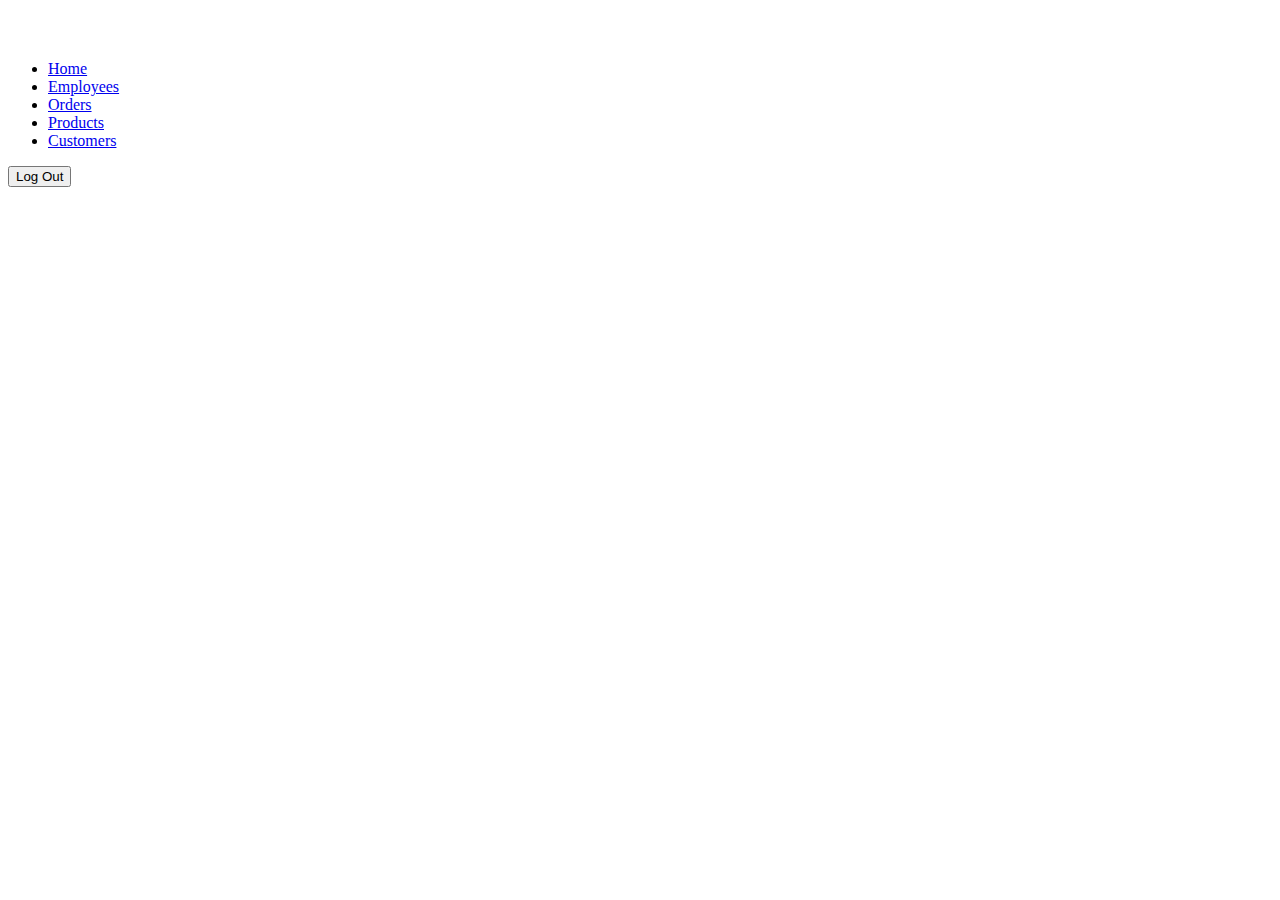
==== app/templates/admin.html @ 6f78c925 "First commit" ====
<!DOCTYPE html>
<html lang="en" data-bs-theme="dark">

<head>
  <meta charset="UTF-8">
  <meta name="viewport" content="width=device-width, initial-scale=1.0">
  <title>Admin Dashboard</title>
  <link href="https://cdn.jsdelivr.net/npm/bootstrap@5.3.0-alpha2/dist/css/bootstrap.min.css" rel="stylesheet"
    integrity="sha384-aFq/bzH65dt+w6FI2ooMVUpc+21e0SRygnTpmBvdBgSdnuTN7QbdgL+OapgHtvPp" crossorigin="anonymous">
  <link rel="stylesheet" href="../static/css/style.css">
</head>

<body>
  <header class="d-flex flex-wrap align-items-center justify-content-center justify-content-md-between py-3 mb-4 border-bottom">
    <div class="col-md-3 mb-2 mb-md-0">
      <a href="/" class="d-inline-flex link-body-emphasis text-decoration-none">
        <svg class="bi" width="40" height="32" role="img" aria-label="Bootstrap"><use xlink:href="#bootstrap"></use></svg>
      </a>
    </div>

    <ul class="nav col-12 col-md-auto mb-2 justify-content-center mb-md-0">
      <li><a href="/admin" class="nav-link px-2">Home</a></li>
      <li><a href="/employees" class="nav-link px-2">Employees</a></li>
      <li><a href="#" class="nav-link px-2">Orders</a></li>
      <li><a href="#" class="nav-link px-2">Products</a></li>
      <li><a href="/customers" class="nav-link px-2">Customers</a></li>
    </ul>

    <div class="col-md-3 text-end">
      <a href="/"><button type="button" class="btn btn-primary me-3">Log Out</button></a>
    </div>
  </header>



<script src="https://cdn.jsdelivr.net/npm/bootstrap@5.3.0/dist/js/bootstrap.bundle.min.js" integrity="sha384-geWF76RCwLtnZ8qwWowPQNguL3RmwHVBC9FhGdlKrxdiJJigb/j/68SIy3Te4Bkz" crossorigin="anonymous"></script>
</body>
</html>
---- app/static/css/style.css ----
.results-table {
    display: flex;
    justify-content: center;
    align-items: center;
}

td, th {
    padding-left: 8px;
    padding-right: 8px;
}

.searchbar {
    display: flex;
    justify-content: center;
    align-items: center;
}
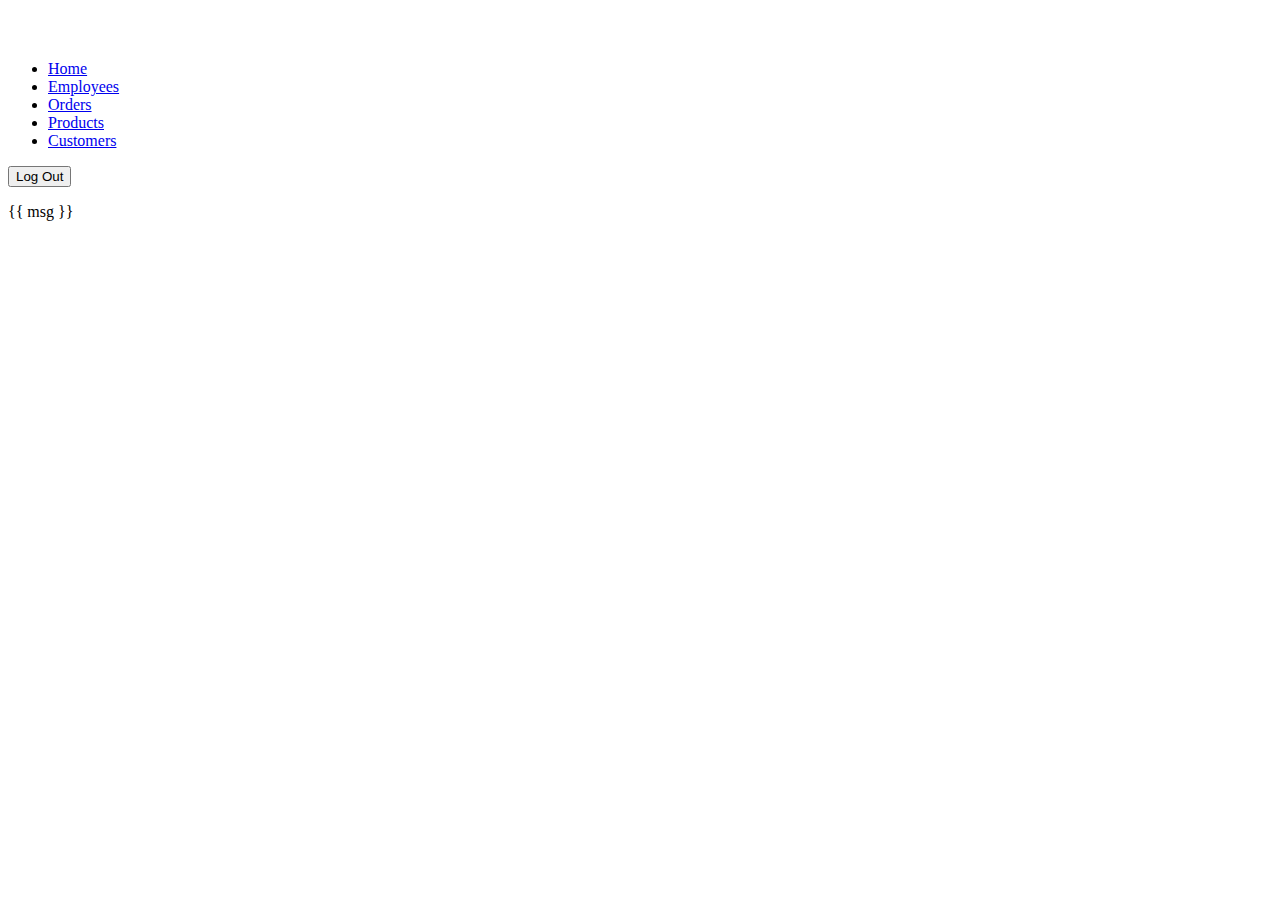
==== commit 670a06d9: "add auth microservice update all requirements.txt files, add redit service to docker-compose" ====
--- a/app/templates/admin.html
+++ b/app/templates/admin.html
@@ -11,10 +11,13 @@
 </head>
 
 <body>
-  <header class="d-flex flex-wrap align-items-center justify-content-center justify-content-md-between py-3 mb-4 border-bottom">
+  <header
+    class="d-flex flex-wrap align-items-center justify-content-center justify-content-md-between py-3 mb-4 border-bottom">
     <div class="col-md-3 mb-2 mb-md-0">
       <a href="/" class="d-inline-flex link-body-emphasis text-decoration-none">
-        <svg class="bi" width="40" height="32" role="img" aria-label="Bootstrap"><use xlink:href="#bootstrap"></use></svg>
+        <svg class="bi" width="40" height="32" role="img" aria-label="Bootstrap">
+          <use xlink:href="#bootstrap"></use>
+        </svg>
       </a>
     </div>
 
@@ -30,9 +33,11 @@
       <a href="/"><button type="button" class="btn btn-primary me-3">Log Out</button></a>
     </div>
   </header>
+  <p>{{ msg }}</p>
 
+  <script src="https://cdn.jsdelivr.net/npm/bootstrap@5.3.0/dist/js/bootstrap.bundle.min.js"
+    integrity="sha384-geWF76RCwLtnZ8qwWowPQNguL3RmwHVBC9FhGdlKrxdiJJigb/j/68SIy3Te4Bkz"
+    crossorigin="anonymous"></script>
+</body>
 
-
-<script src="https://cdn.jsdelivr.net/npm/bootstrap@5.3.0/dist/js/bootstrap.bundle.min.js" integrity="sha384-geWF76RCwLtnZ8qwWowPQNguL3RmwHVBC9FhGdlKrxdiJJigb/j/68SIy3Te4Bkz" crossorigin="anonymous"></script>
-</body>
-</html>
+</html>--- a/app/static/css/style.css
+++ b/app/static/css/style.css
@@ -1,11 +1,11 @@
-
 .results-table {
     display: flex;
     justify-content: center;
     align-items: center;
 }
 
-td, th {
+td,
+th {
     padding-left: 8px;
     padding-right: 8px;
 }
@@ -14,4 +14,4 @@
     display: flex;
     justify-content: center;
     align-items: center;
-}
+}